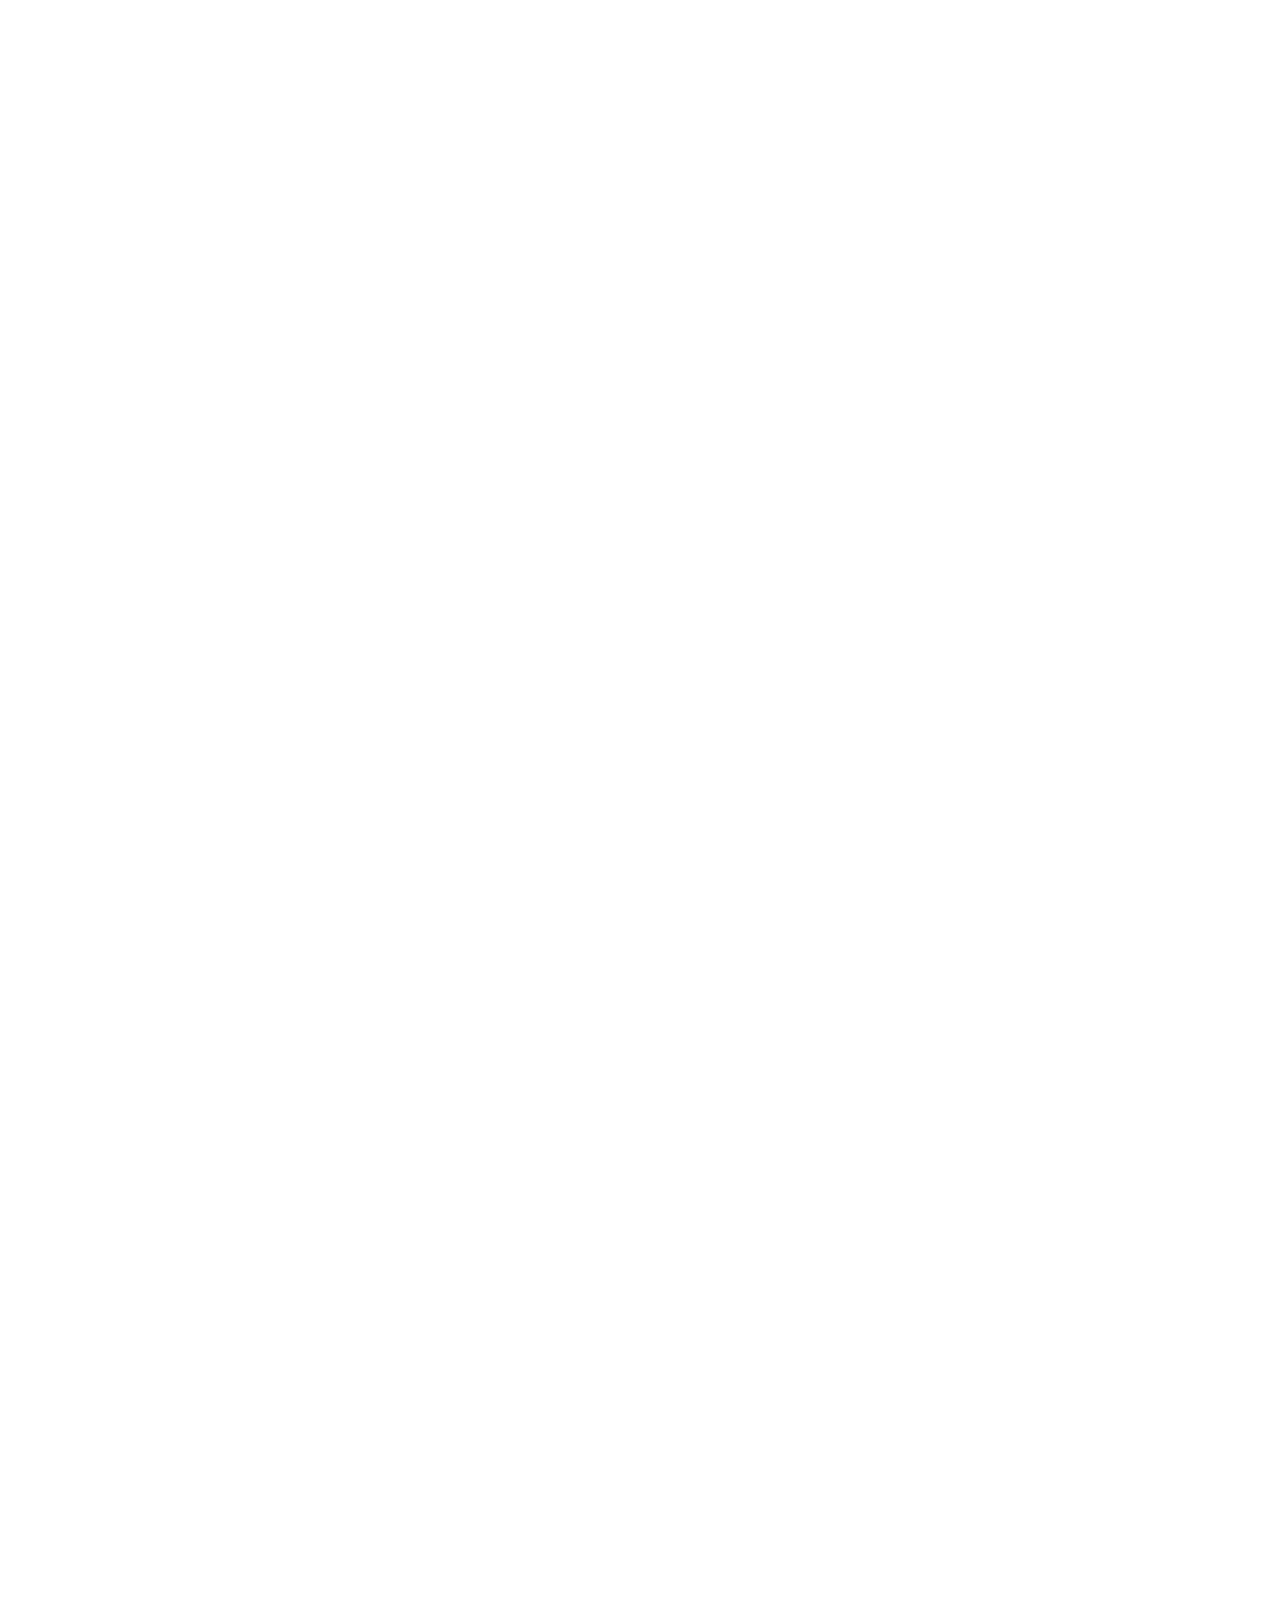
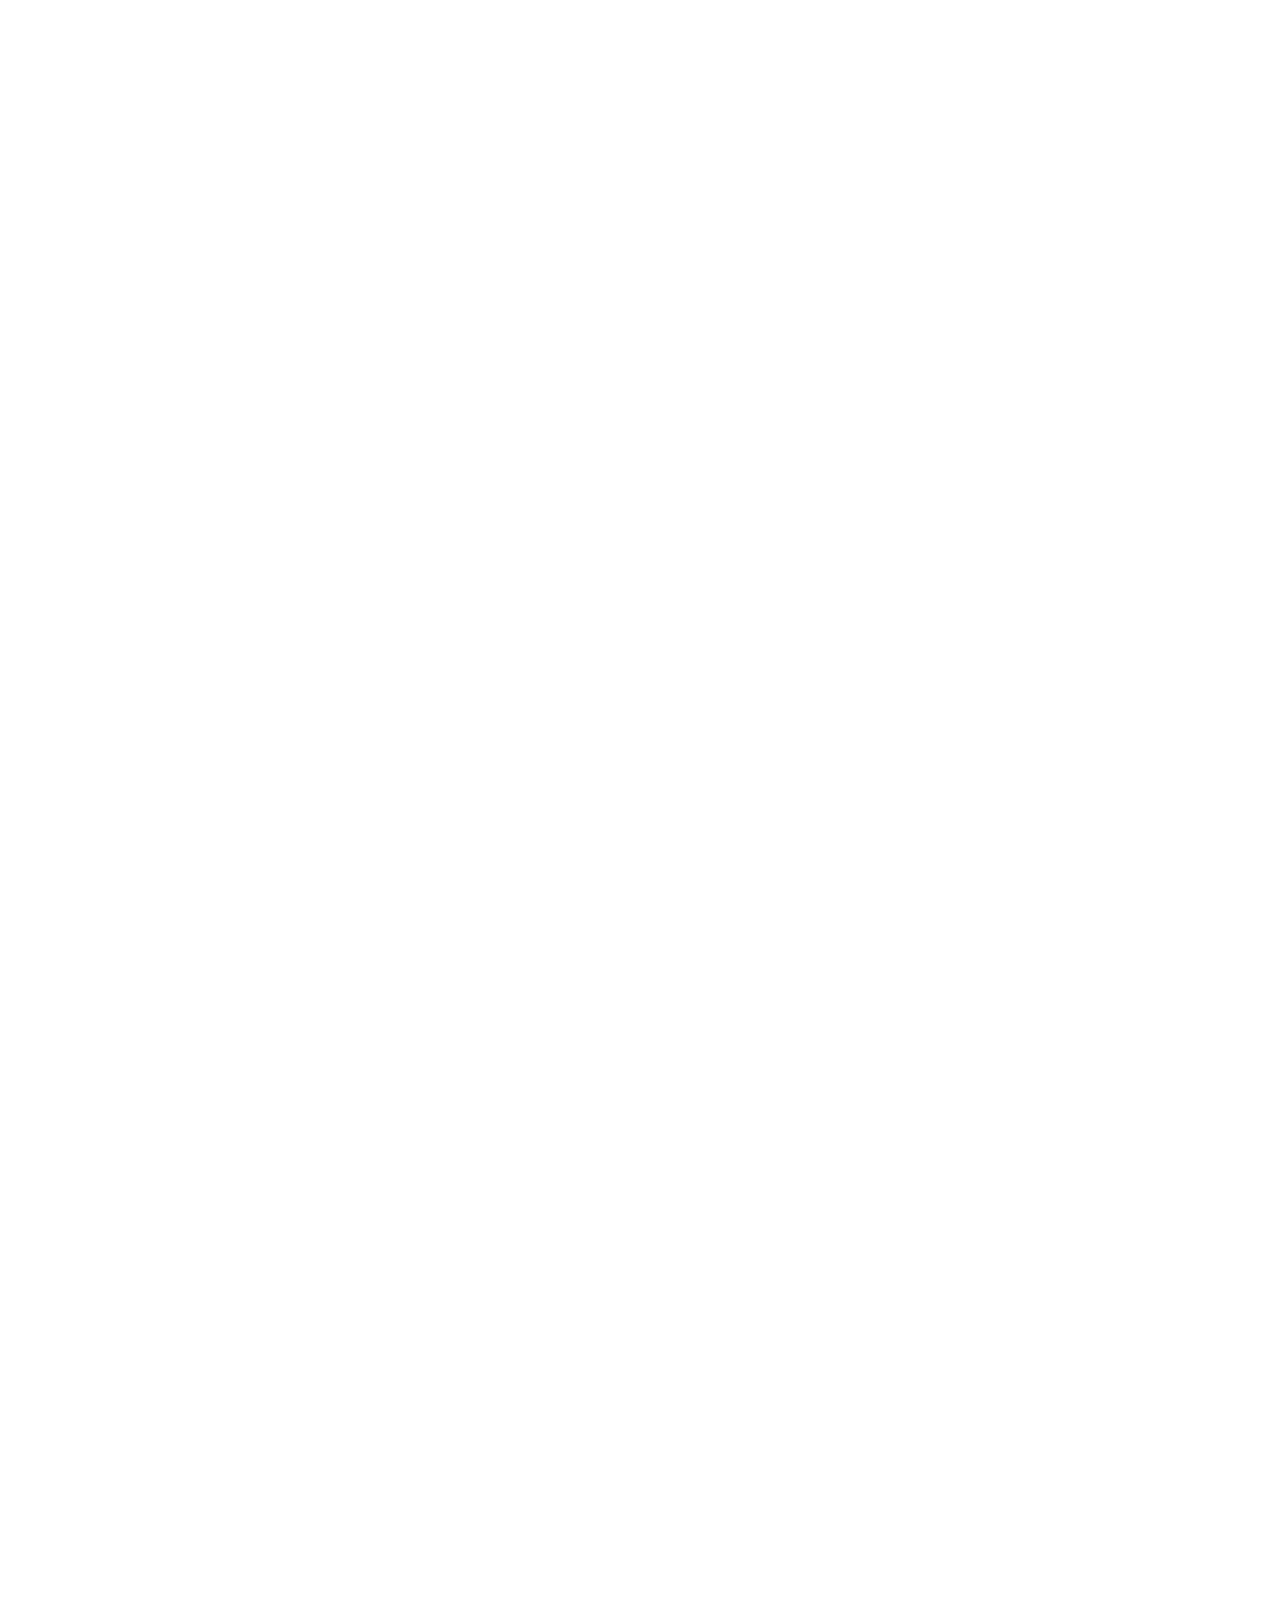
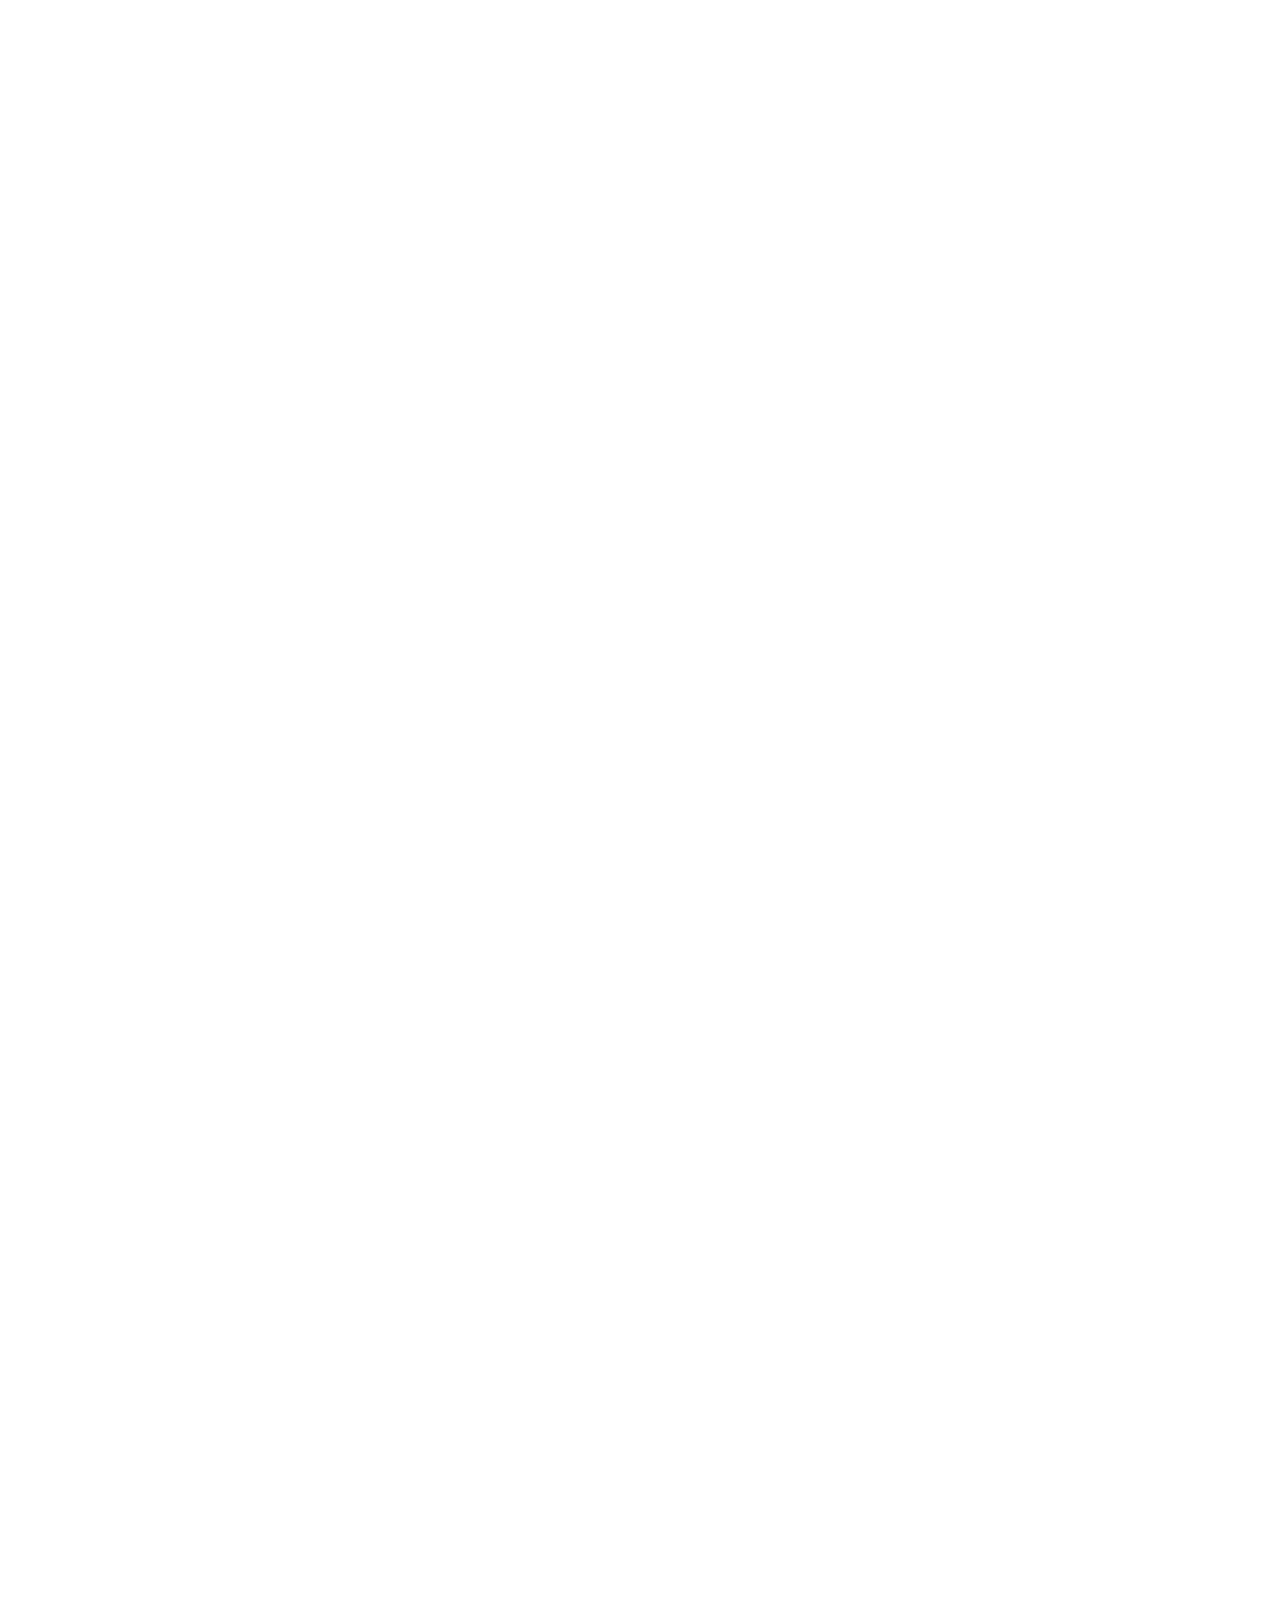
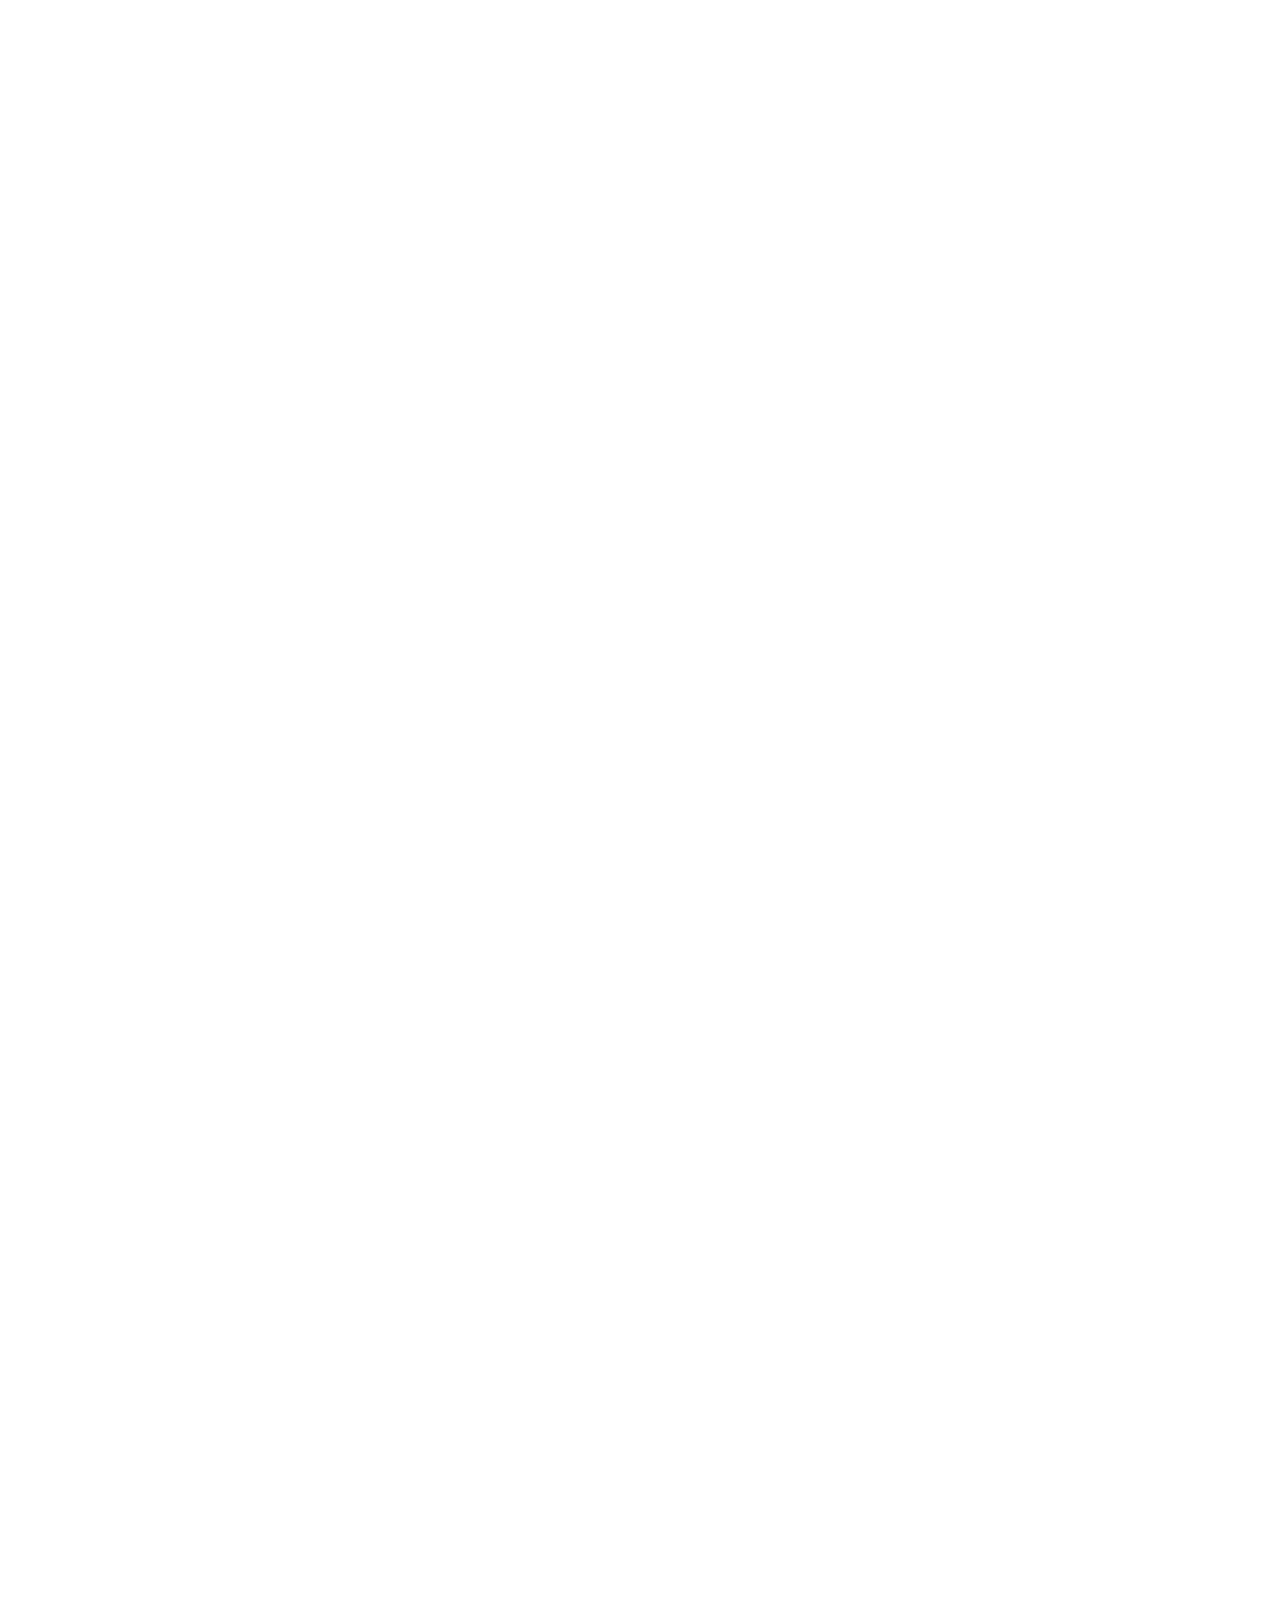
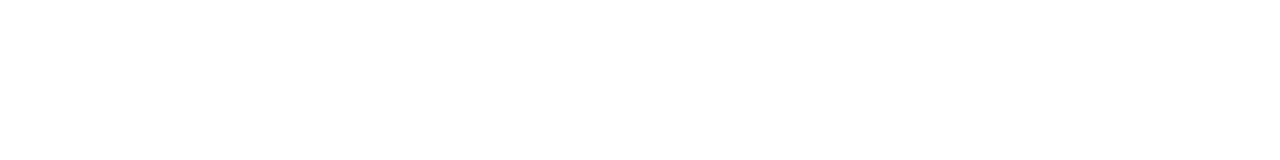
==== public/posts/index.html @ bb1797ec "added gitmodules file" ====
<!DOCTYPE html>
<html lang="ro">
  <head>
  <meta charset="utf-8">
  <meta name="viewport" content="width=device-width, initial-scale=1.0">
  <meta http-equiv="X-UA-Compatible" content="IE=edge">

  <meta name="generator" content="Hugo 0.102.3" />
  <link rel="canonical" href="/posts/" />

  
    
    <meta name="description" content="Posts">
  

  <link rel="apple-touch-icon" sizes="180x180" href="apple-touch-icon.png">
  <link rel="icon" type="image/png" sizes="32x32" href="favicon-32x32.png"> 
  <link rel="icon" type="image/png" sizes="16x16" href="favicon-16x16.png"> 
  <link rel="manifest" href="site.webmanifest"> 
  <link rel="mask-icon" href="safari-pinned-tab.svg" color="#000000"> 
  <meta name="msapplication-TileColor" content="#ffffff">
  <meta name="theme-color" content="#ffffff">

  <style>
    body {
      visibility: hidden;
      opacity: 0;
    }
  </style>

  <style id="darkTheme">
    .intro-and-nav,
    .main-and-footer {
      filter: invert(100%);
    }

    * {
      background-color: inherit
    }

    img:not([src*=".svg"]),
    .colors,
    iframe,
    .demo-container {
      filter: invert(100%);
    }
  </style>

  <link rel="stylesheet" href="/css/prism.css" media="none" onload="this.media='all';">

  
  
  <link rel="stylesheet" type="text/css" href="/css/styles.css">

  

  
  
  <title>Posts | Adi&#39;s Blog</title>
</head>

  <body>
    <a href="#main"></a>
    <noscript>
  <style>
    body {
      visibility: visible;
      opacity: 1;
    }
  </style>
</noscript>

    <svg style="display: none">
  <symbol id="bookmark" viewBox="0 0 40 50">
   <g transform="translate(2266 3206.2)">
    <path style="stroke:currentColor;stroke-width:3.2637;fill:none" d="m-2262.2-3203.4-.2331 42.195 16.319-16.318 16.318 16.318.2331-42.428z"/>
   </g>
  </symbol>

  <symbol id="w3c" viewBox="0 0 127.09899 67.763">
   <text font-size="83" style="font-size:83px;font-family:Trebuchet;letter-spacing:-12;fill-opacity:0" letter-spacing="-12" y="67.609352" x="-26.782778">W3C</text>
   <text font-size="83" style="font-size:83px;font-weight:bold;font-family:Trebuchet;fill-opacity:0" y="67.609352" x="153.21722" font-weight="bold">SVG</text>
   <path style="fill:currentColor;image-rendering:optimizeQuality;shape-rendering:geometricPrecision" d="m33.695.377 12.062 41.016 12.067-41.016h8.731l-19.968 67.386h-.831l-12.48-41.759-12.479 41.759h-.832l-19.965-67.386h8.736l12.061 41.016 8.154-27.618-3.993-13.397h8.737z"/>
   <path style="fill:currentColor;image-rendering:optimizeQuality;shape-rendering:geometricPrecision" d="m91.355 46.132c0 6.104-1.624 11.234-4.862 15.394-3.248 4.158-7.45 6.237-12.607 6.237-3.882 0-7.263-1.238-10.148-3.702-2.885-2.47-5.02-5.812-6.406-10.022l6.82-2.829c1.001 2.552 2.317 4.562 3.953 6.028 1.636 1.469 3.56 2.207 5.781 2.207 2.329 0 4.3-1.306 5.909-3.911 1.609-2.606 2.411-5.738 2.411-9.401 0-4.049-.861-7.179-2.582-9.399-1.995-2.604-5.129-3.912-9.397-3.912h-3.327v-3.991l11.646-20.133h-14.062l-3.911 6.655h-2.493v-14.976h32.441v4.075l-12.31 21.217c4.324 1.385 7.596 3.911 9.815 7.571 2.22 3.659 3.329 7.953 3.329 12.892z"/>
   <path style="fill:currentColor;image-rendering:optimizeQuality;shape-rendering:geometricPrecision" d="m125.21 0 1.414 8.6-5.008 9.583s-1.924-4.064-5.117-6.314c-2.693-1.899-4.447-2.309-7.186-1.746-3.527.73-7.516 4.938-9.258 10.13-2.084 6.21-2.104 9.218-2.178 11.978-.115 4.428.58 7.043.58 7.043s-3.04-5.626-3.011-13.866c.018-5.882.947-11.218 3.666-16.479 2.404-4.627 5.954-7.404 9.114-7.728 3.264-.343 5.848 1.229 7.841 2.938 2.089 1.788 4.213 5.698 4.213 5.698l4.94-9.837z"/>
   <path style="fill:currentColor;image-rendering:optimizeQuality;shape-rendering:geometricPrecision" d="m125.82 48.674s-2.208 3.957-3.589 5.48c-1.379 1.524-3.849 4.209-6.896 5.555-3.049 1.343-4.646 1.598-7.661 1.306-3.01-.29-5.807-2.032-6.786-2.764-.979-.722-3.486-2.864-4.897-4.854-1.42-2-3.634-5.995-3.634-5.995s1.233 4.001 2.007 5.699c.442.977 1.81 3.965 3.749 6.572 1.805 2.425 5.315 6.604 10.652 7.545 5.336.945 9.002-1.449 9.907-2.031.907-.578 2.819-2.178 4.032-3.475 1.264-1.351 2.459-3.079 3.116-4.108.487-.758 1.276-2.286 1.276-2.286l-1.276-6.644z"/>
  </symbol>

  <symbol id="tag" viewBox="0 0 177.16535 177.16535">
    <g transform="translate(0 -875.2)">
     <path style="fill-rule:evenodd;stroke-width:0;fill:currentColor" d="m159.9 894.3-68.79 8.5872-75.42 77.336 61.931 60.397 75.429-76.565 6.8495-69.755zm-31.412 31.835a10.813 10.813 0 0 1 1.8443 2.247 10.813 10.813 0 0 1 -3.5174 14.872l-.0445.0275a10.813 10.813 0 0 1 -14.86 -3.5714 10.813 10.813 0 0 1 3.5563 -14.863 10.813 10.813 0 0 1 13.022 1.2884z"/>
    </g>
  </symbol>

  <symbol id="balloon" viewBox="0 0 141.73228 177.16535">
   <g transform="translate(0 -875.2)">
    <g>
     <path style="fill:currentColor" d="m68.156 882.83-.88753 1.4269c-4.9564 7.9666-6.3764 17.321-5.6731 37.378.36584 10.437 1.1246 23.51 1.6874 29.062.38895 3.8372 3.8278 32.454 4.6105 38.459 4.6694-.24176 9.2946.2879 14.377 1.481 1.2359-3.2937 5.2496-13.088 8.886-21.623 6.249-14.668 8.4128-21.264 10.253-31.252 1.2464-6.7626 1.6341-12.156 1.4204-19.764-.36325-12.93-2.1234-19.487-6.9377-25.843-2.0833-2.7507-6.9865-7.6112-7.9127-7.8436-.79716-.20019-6.6946-1.0922-6.7755-1.0248-.02213.0182-5.0006-.41858-7.5248-.22808l-2.149-.22808h-3.3738z"/>
     <path style="fill:currentColor" d="m61.915 883.28-3.2484.4497c-1.7863.24724-3.5182.53481-3.8494.63994-2.4751.33811-4.7267.86957-6.7777 1.5696-.28598 0-1.0254.20146-2.3695.58589-5.0418 1.4418-6.6374 2.2604-8.2567 4.2364-6.281 7.6657-11.457 18.43-12.932 26.891-1.4667 8.4111.71353 22.583 5.0764 32.996 3.8064 9.0852 13.569 25.149 22.801 37.517 1.3741 1.841 2.1708 2.9286 2.4712 3.5792 3.5437-1.1699 6.8496-1.9336 10.082-2.3263-1.3569-5.7831-4.6968-21.86-6.8361-33.002-.92884-4.8368-2.4692-14.322-3.2452-19.991-.68557-5.0083-.77707-6.9534-.74159-15.791.04316-10.803.41822-16.162 1.5026-21.503 1.4593-5.9026 3.3494-11.077 6.3247-15.852z"/>
     <path style="fill:currentColor" d="m94.499 885.78c-.10214-.0109-.13691 0-.0907.0409.16033.13489 1.329 1.0675 2.5976 2.0723 6.7003 5.307 11.273 14.568 12.658 25.638.52519 4.1949.24765 14.361-.5059 18.523-2.4775 13.684-9.7807 32.345-20.944 53.519l-3.0559 5.7971c2.8082.76579 5.7915 1.727 8.9926 2.8441 11.562-11.691 18.349-19.678 24.129-28.394 7.8992-11.913 11.132-20.234 12.24-31.518.98442-10.02-1.5579-20.876-6.7799-28.959-.2758-.4269-.57803-.86856-.89617-1.3166-3.247-6.13-9.752-12.053-21.264-16.131-2.3687-.86369-6.3657-2.0433-7.0802-2.1166z"/>
     <path style="fill:currentColor" d="m32.52 892.22c-.20090-.13016-1.4606.81389-3.9132 2.7457-11.486 9.0476-17.632 24.186-16.078 39.61.79699 7.9138 2.4066 13.505 5.9184 20.562 5.8577 11.77 14.749 23.219 30.087 38.74.05838.059.12188.1244.18052.1838 1.3166-.5556 2.5965-1.0618 3.8429-1.5199-.66408-.32448-1.4608-1.3297-3.8116-4.4602-5.0951-6.785-8.7512-11.962-13.051-18.486-5.1379-7.7948-5.0097-7.5894-8.0586-13.054-6.2097-11.13-8.2674-17.725-8.6014-27.563-.21552-6.3494.13041-9.2733 1.775-14.987 2.1832-7.5849 3.9273-10.986 9.2693-18.07 1.7839-2.3656 2.6418-3.57 2.4409-3.7003z"/>
     <path style="fill:currentColor" d="m69.133 992.37c-6.2405.0309-12.635.76718-19.554 2.5706 4.6956 4.7759 9.935 10.258 12.05 12.625l4.1272 4.6202h11.493l3.964-4.4516c2.0962-2.3541 7.4804-7.9845 12.201-12.768-8.378-1.4975-16.207-2.6353-24.281-2.5955z"/>
     <rect style="stroke-width:0;fill:currentColor" ry="2.0328" height="27.746" width="22.766" y="1017.7" x="60.201"/>
    </g>
   </g>
  </symbol>

  <symbol id="info" viewBox="0 0 41.667 41.667">
   <g transform="translate(-37.035 -1004.6)">
    <path style="stroke-linejoin:round;stroke:currentColor;stroke-linecap:round;stroke-width:3.728;fill:none" d="m76.25 1030.2a18.968 18.968 0 0 1 -23.037 13.709 18.968 18.968 0 0 1 -13.738 -23.019 18.968 18.968 0 0 1 23.001 -13.768 18.968 18.968 0 0 1 13.798 22.984"/>
    <g transform="matrix(1.1146 0 0 1.1146 -26.276 -124.92)">
     <path style="stroke:currentColor;stroke-linecap:round;stroke-width:3.728;fill:none" d="m75.491 1039.5v-8.7472"/>
     <path style="stroke-width:0;fill:currentColor" transform="scale(-1)" d="m-73.193-1024.5a2.3719 2.3719 0 0 1 -2.8807 1.7142 2.3719 2.3719 0 0 1 -1.718 -2.8785 2.3719 2.3719 0 0 1 2.8763 -1.7217 2.3719 2.3719 0 0 1 1.7254 2.8741"/>
    </g>
   </g>
  </symbol>

  <symbol id="warning" viewBox="0 0 48.430474 41.646302">
    <g transform="translate(-1.1273 -1010.2)">
     <path style="stroke-linejoin:round;stroke:currentColor;stroke-linecap:round;stroke-width:4.151;fill:none" d="m25.343 1012.3-22.14 37.496h44.28z"/>
     <path style="stroke:currentColor;stroke-linecap:round;stroke-width:4.1512;fill:none" d="m25.54 1027.7v8.7472"/>
     <path style="stroke-width:0;fill:currentColor" d="m27.839 1042.8a2.3719 2.3719 0 0 1 -2.8807 1.7143 2.3719 2.3719 0 0 1 -1.718 -2.8785 2.3719 2.3719 0 0 1 2.8763 -1.7217 2.3719 2.3719 0 0 1 1.7254 2.8741"/>
    </g>
  </symbol>

  <symbol id="menu" viewBox="0 0 50 50">
     <rect style="stroke-width:0;fill:currentColor" height="10" width="50" y="0" x="0"/>
     <rect style="stroke-width:0;fill:currentColor" height="10" width="50" y="20" x="0"/>
     <rect style="stroke-width:0;fill:currentColor" height="10" width="50" y="40" x="0"/>
   </symbol>

   <symbol id="link" viewBox="0 0 50 50">
    <g transform="translate(0 -1002.4)">
     <g transform="matrix(.095670 0 0 .095670 2.3233 1004.9)">
      <g>
       <path style="stroke-width:0;fill:currentColor" d="m452.84 192.9-128.65 128.65c-35.535 35.54-93.108 35.54-128.65 0l-42.881-42.886 42.881-42.876 42.884 42.876c11.845 11.822 31.064 11.846 42.886 0l128.64-128.64c11.816-11.831 11.816-31.066 0-42.9l-42.881-42.881c-11.822-11.814-31.064-11.814-42.887 0l-45.928 45.936c-21.292-12.531-45.491-17.905-69.449-16.291l72.501-72.526c35.535-35.521 93.136-35.521 128.64 0l42.886 42.881c35.535 35.523 35.535 93.141-.001 128.66zm-254.28 168.51-45.903 45.9c-11.845 11.846-31.064 11.817-42.881 0l-42.884-42.881c-11.845-11.821-11.845-31.041 0-42.886l128.65-128.65c11.819-11.814 31.069-11.814 42.884 0l42.886 42.886 42.876-42.886-42.876-42.881c-35.54-35.521-93.113-35.521-128.65 0l-128.65 128.64c-35.538 35.545-35.538 93.146 0 128.65l42.883 42.882c35.51 35.54 93.11 35.54 128.65 0l72.496-72.499c-23.956 1.597-48.092-3.784-69.474-16.283z"/>
      </g>
     </g>
    </g>
  </symbol>

  <symbol id="doc" viewBox="0 0 35 45">
   <g transform="translate(-147.53 -539.83)">
    <path style="stroke:currentColor;stroke-width:2.4501;fill:none" d="m149.38 542.67v39.194h31.354v-39.194z"/>
    <g style="stroke-width:25" transform="matrix(.098003 0 0 .098003 133.69 525.96)">
     <path d="m220 252.36h200" style="stroke:currentColor;stroke-width:25;fill:none"/>
     <path style="stroke:currentColor;stroke-width:25;fill:none" d="m220 409.95h200"/>
     <path d="m220 488.74h200" style="stroke:currentColor;stroke-width:25;fill:none"/>
     <path d="m220 331.15h200" style="stroke:currentColor;stroke-width:25;fill:none"/>
    </g>
   </g>
 </symbol>

 <symbol id="tick" viewBox="0 0 177.16535 177.16535">
  <g transform="translate(0 -875.2)">
   <rect style="stroke-width:0;fill:currentColor" transform="rotate(30)" height="155" width="40" y="702.99" x="556.82"/>
   <rect style="stroke-width:0;fill:currentColor" transform="rotate(30)" height="40" width="90.404" y="817.99" x="506.42"/>
  </g>
 </symbol>
</svg>

    <div class="wrapper">
      <header class="intro-and-nav" role="banner">
  <div>
    <div class="intro">
      <a
        class="logo"
        href=""
        aria-label="Adi&#39;s Blog home page"
      >
        
          <h1>Adrian Alexiu</h1>
        
      </a>
      <p class="library-desc">
         My personal website 
      </p>
    </div>
    <nav id="patterns-nav" class="patterns" role="navigation">
  <h2 class="vh"></h2>
  <button id="menu-button" aria-expanded="false">
    <svg viewBox="0 0 50 50" aria-hidden="true" focusable="false">
      <use href="#menu"></use>
    </svg>
    
  </button>
  
  <ul id="patterns-list">
  
    <li class="pattern">
      
      
      
      
      <a href="/" >
        <svg class="bookmark-icon" aria-hidden="true" focusable="false" viewBox="0 0 40 50">
          <use href="#bookmark"></use>
        </svg>
        <span class="text">Home</span>
      </a>
    </li>
  
    <li class="pattern">
      
      
      
      
      <a href="/posts/" >
        <svg class="bookmark-icon" aria-hidden="true" focusable="false" viewBox="0 0 40 50">
          <use href="#bookmark"></use>
        </svg>
        <span class="text">Blog</span>
      </a>
    </li>
  
    <li class="pattern">
      
      
      
      
      <a href="/tags/" >
        <svg class="bookmark-icon" aria-hidden="true" focusable="false" viewBox="0 0 40 50">
          <use href="#bookmark"></use>
        </svg>
        <span class="text">Tags</span>
      </a>
    </li>
  
  </ul>
</nav>
    
  </div>
</header>

      <div class="main-and-footer">
        <div>
          
<main id="main">
  <h1>Posts</h1>
  
  <input
    id="search"
    type="text"
    placeholder=""
    aria-label=""
  />
  
  <ul class="patterns-list" id="list">
    
    <li>
      <h2>
        <a href="/posts/first-post/">
          <svg
            class="bookmark"
            aria-hidden="true"
            viewBox="0 0 40 50"
            focusable="false"
          >
            <use href="#bookmark"></use>
          </svg>
          First Post
        </a>
      </h2>
    </li>
    
  </ul>
</main>

          
            <footer role="contentinfo">
  <div
  
  >
    <label for="themer">
       <input type="checkbox" id="themer" class="vh">
      
      <span aria-hidden="true"></span>
    </label>
  </div>
  
    © 2022 Adrian Alexiu. All rights reserved. Made with <a href="https://gohugo.io/">Hugo</a>. Themed by <a href="https://github.com/zwbetz-gh/cupper-hugo-theme">Cupper</a>.
  
</footer>

          
        </div>
      </div>
    </div>
    

<script src="/js/dom-scripts.js"></script>  

<script src="/js/prism.js"></script>



<script src="/js/search.7aef046a0cc8b0c532f1d20087b920459bc868c936bb48a6ae221eceefca2d07.js"></script>

<link rel="stylesheet" href="/css/search.fe0cd54a21628574bff49d721c827d1bb165ab56b0f22dd55ae78addbe61c309.css"></link>




    
    
  

  </body>
</html>
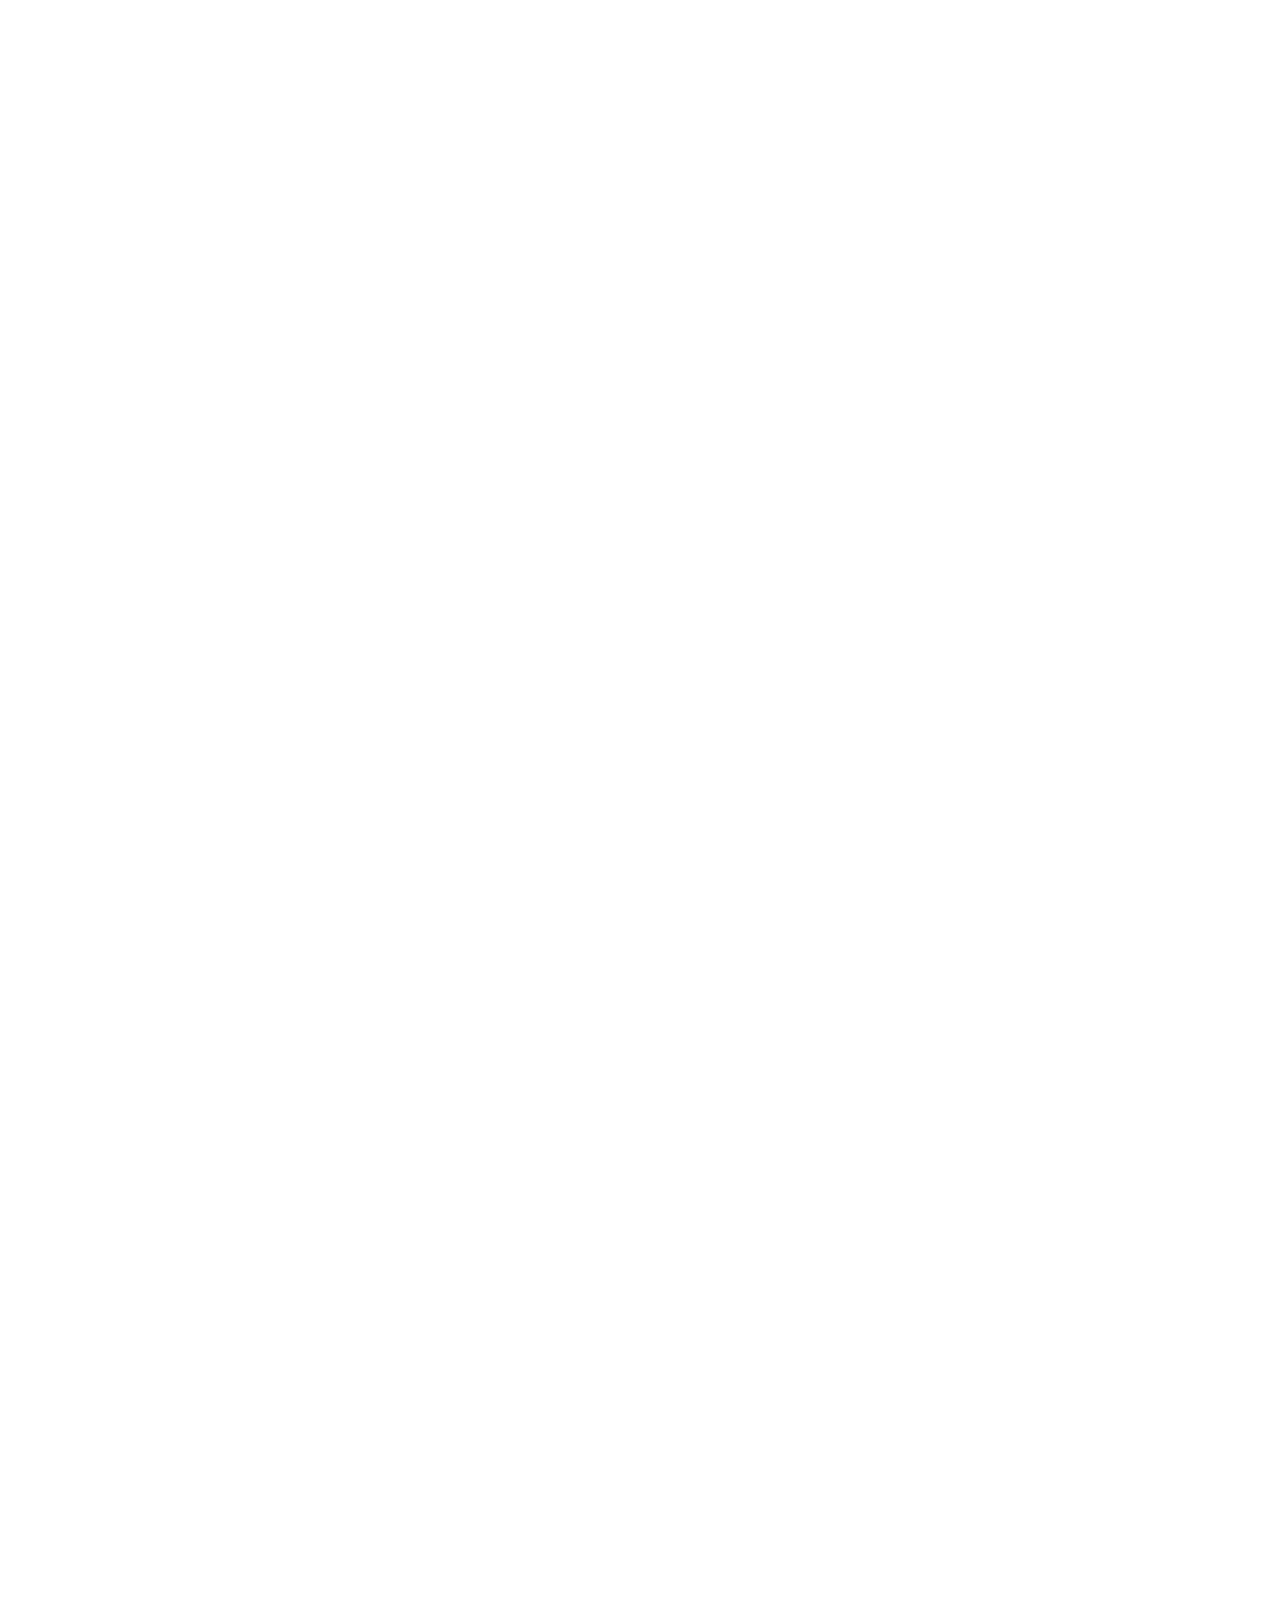
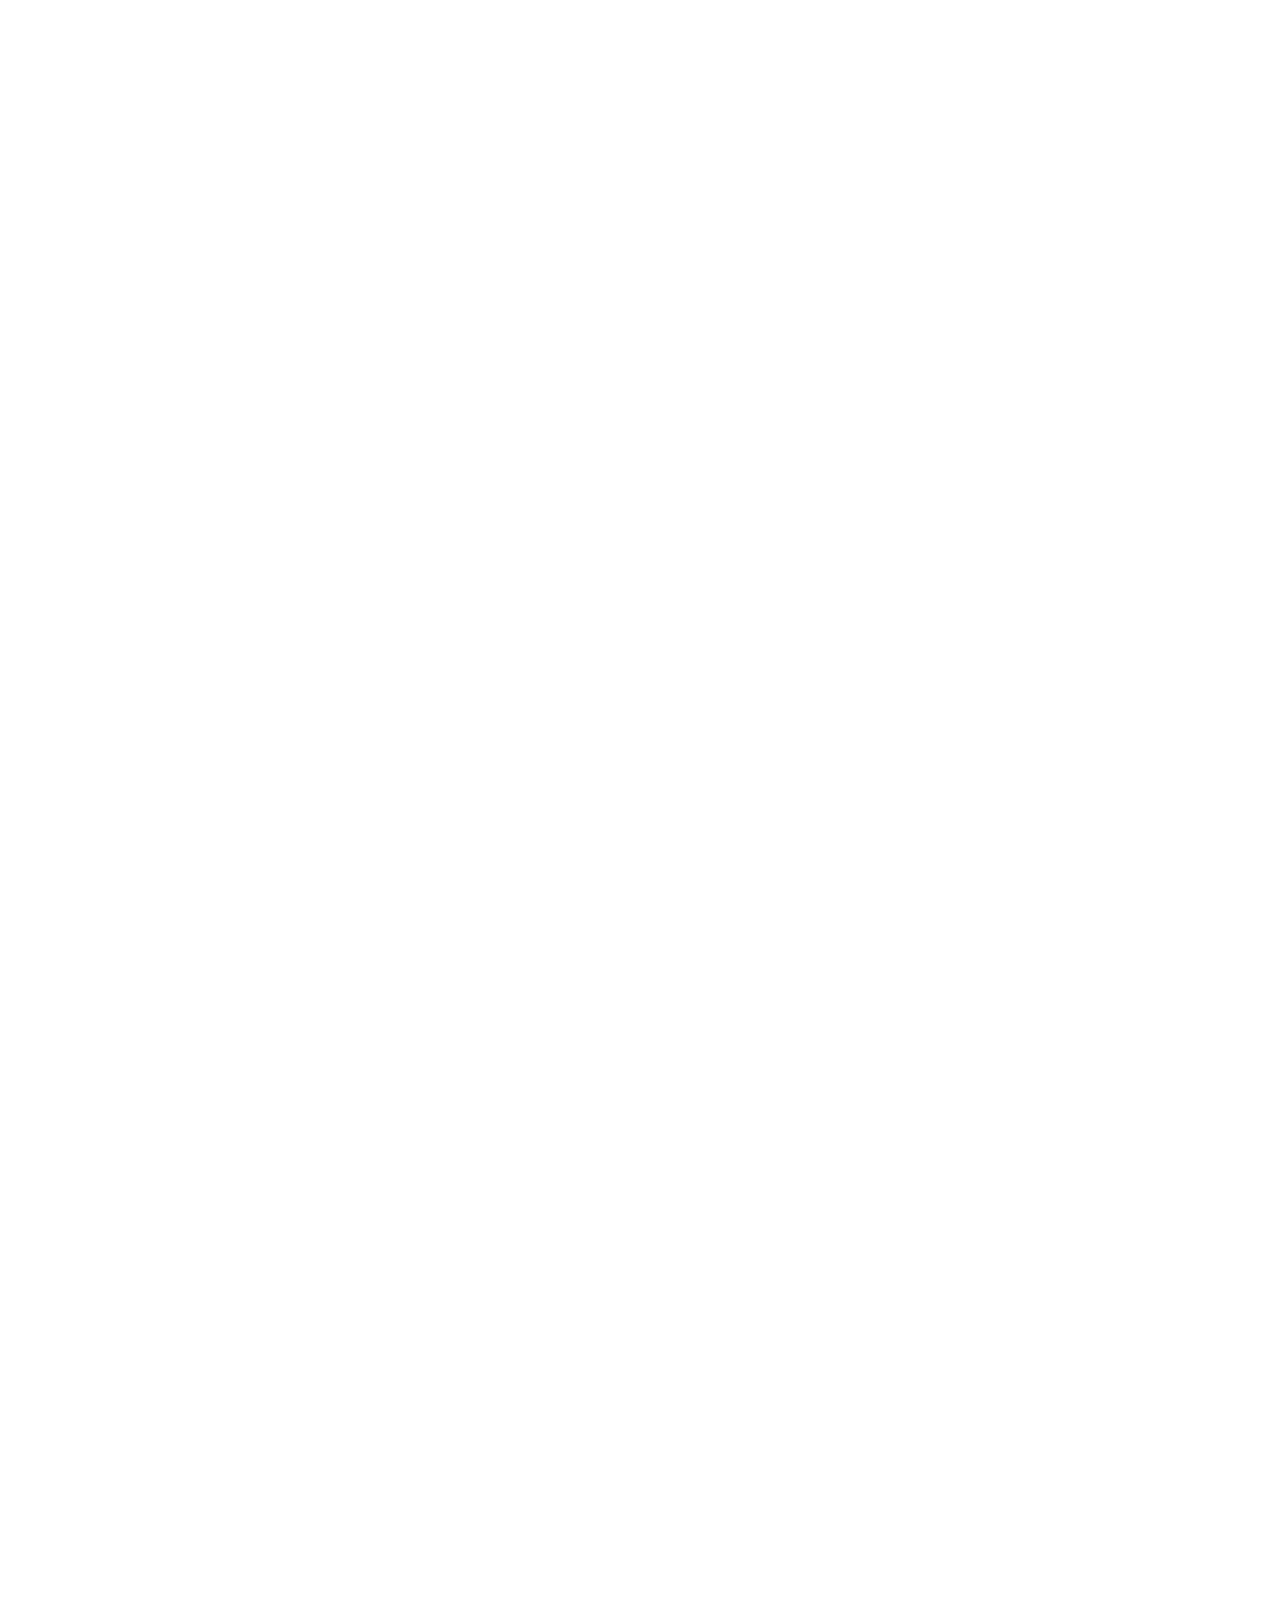
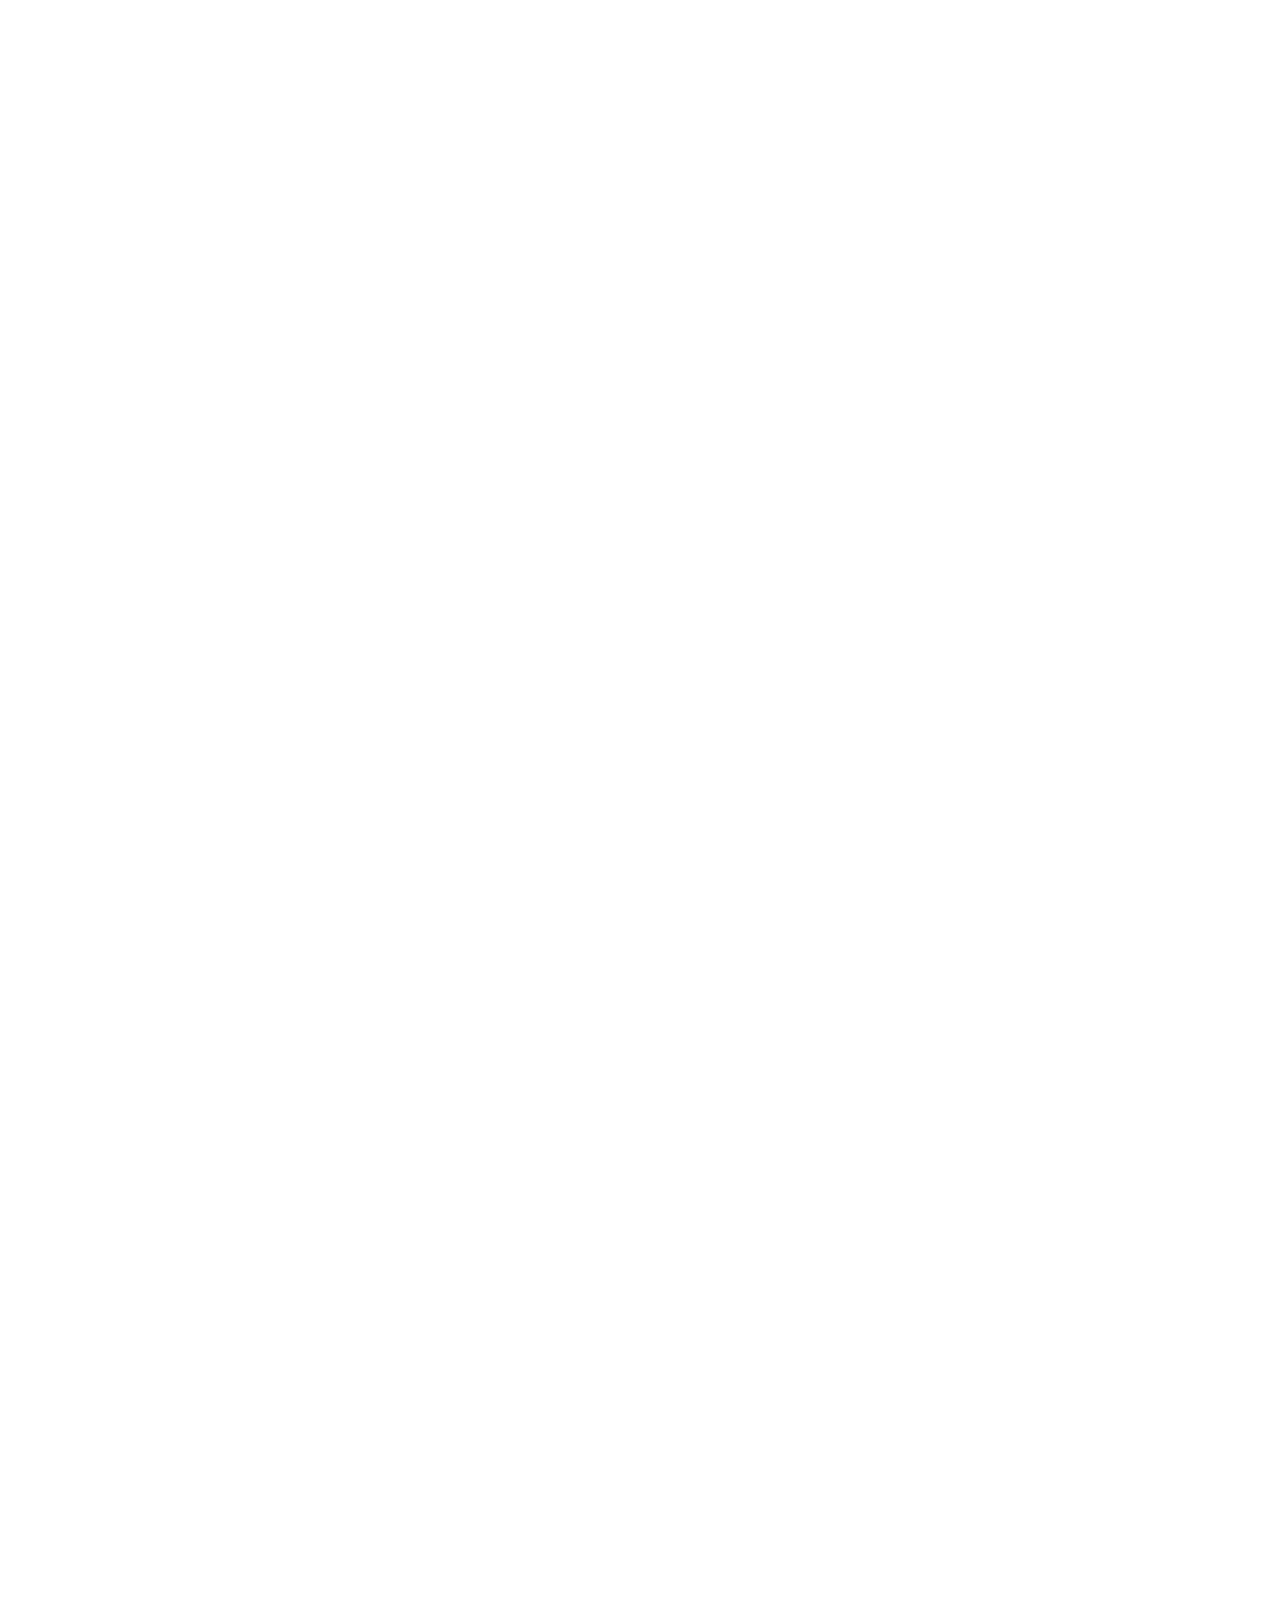
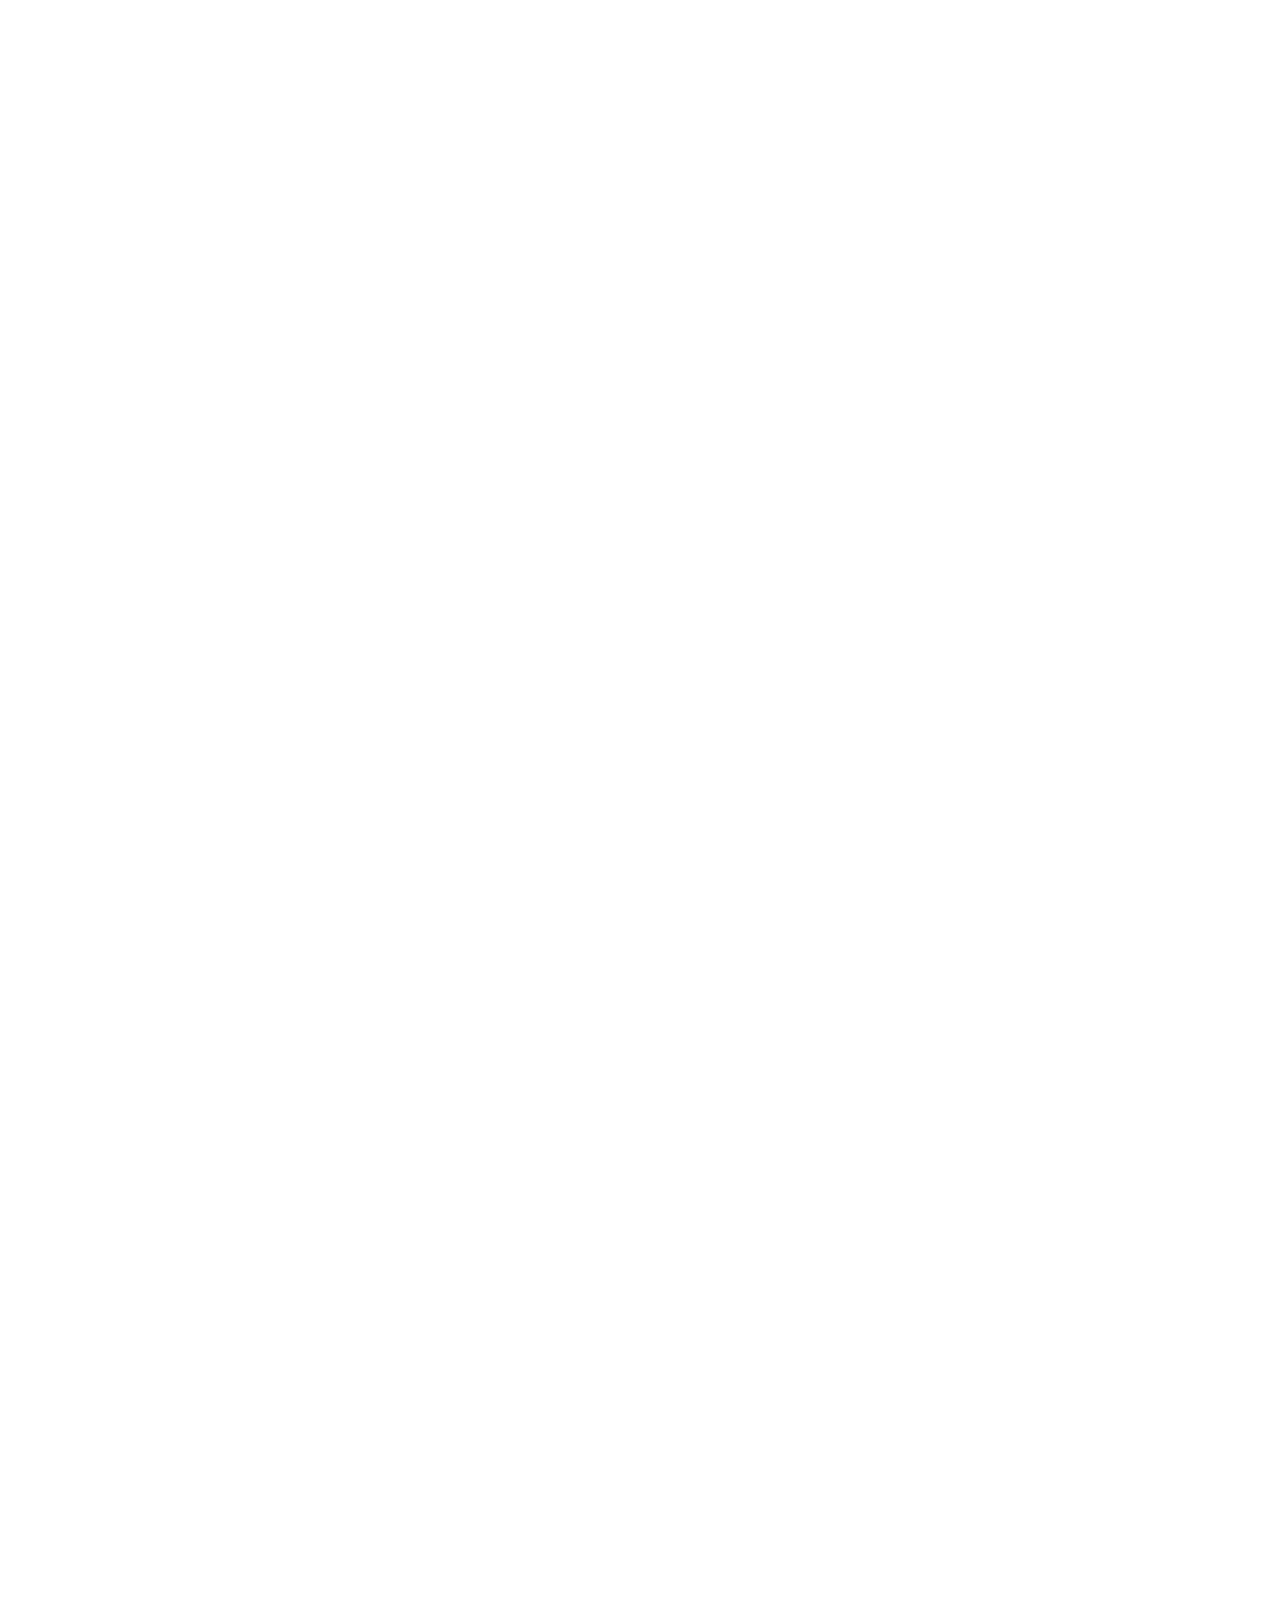
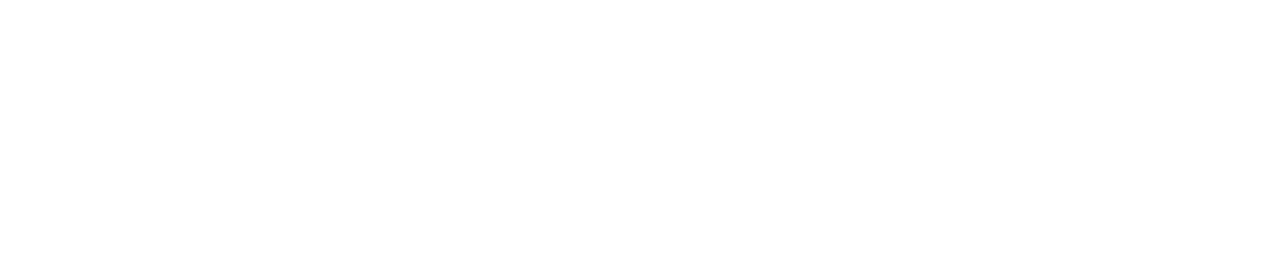
==== commit 096603b8: "changed config" ====
--- a/public/posts/index.html
+++ b/public/posts/index.html
@@ -1,5 +1,5 @@
 <!DOCTYPE html>
-<html lang="ro">
+<html lang="en">
   <head>
   <meta charset="utf-8">
   <meta name="viewport" content="width=device-width, initial-scale=1.0">
@@ -60,7 +60,7 @@
 </head>
 
   <body>
-    <a href="#main"></a>
+    <a href="#main">skip to content</a>
     <noscript>
   <style>
     body {
@@ -177,12 +177,12 @@
       </p>
     </div>
     <nav id="patterns-nav" class="patterns" role="navigation">
-  <h2 class="vh"></h2>
+  <h2 class="vh">Main navigation</h2>
   <button id="menu-button" aria-expanded="false">
     <svg viewBox="0 0 50 50" aria-hidden="true" focusable="false">
       <use href="#menu"></use>
     </svg>
-    
+    Menu
   </button>
   
   <ul id="patterns-list">
@@ -241,8 +241,8 @@
   <input
     id="search"
     type="text"
-    placeholder=""
-    aria-label=""
+    placeholder="Search by title..."
+    aria-label="Search by title"
   />
   
   <ul class="patterns-list" id="list">
@@ -272,7 +272,7 @@
   
   >
     <label for="themer">
-       <input type="checkbox" id="themer" class="vh">
+      dark theme: <input type="checkbox" id="themer" class="vh">
       
       <span aria-hidden="true"></span>
     </label>
